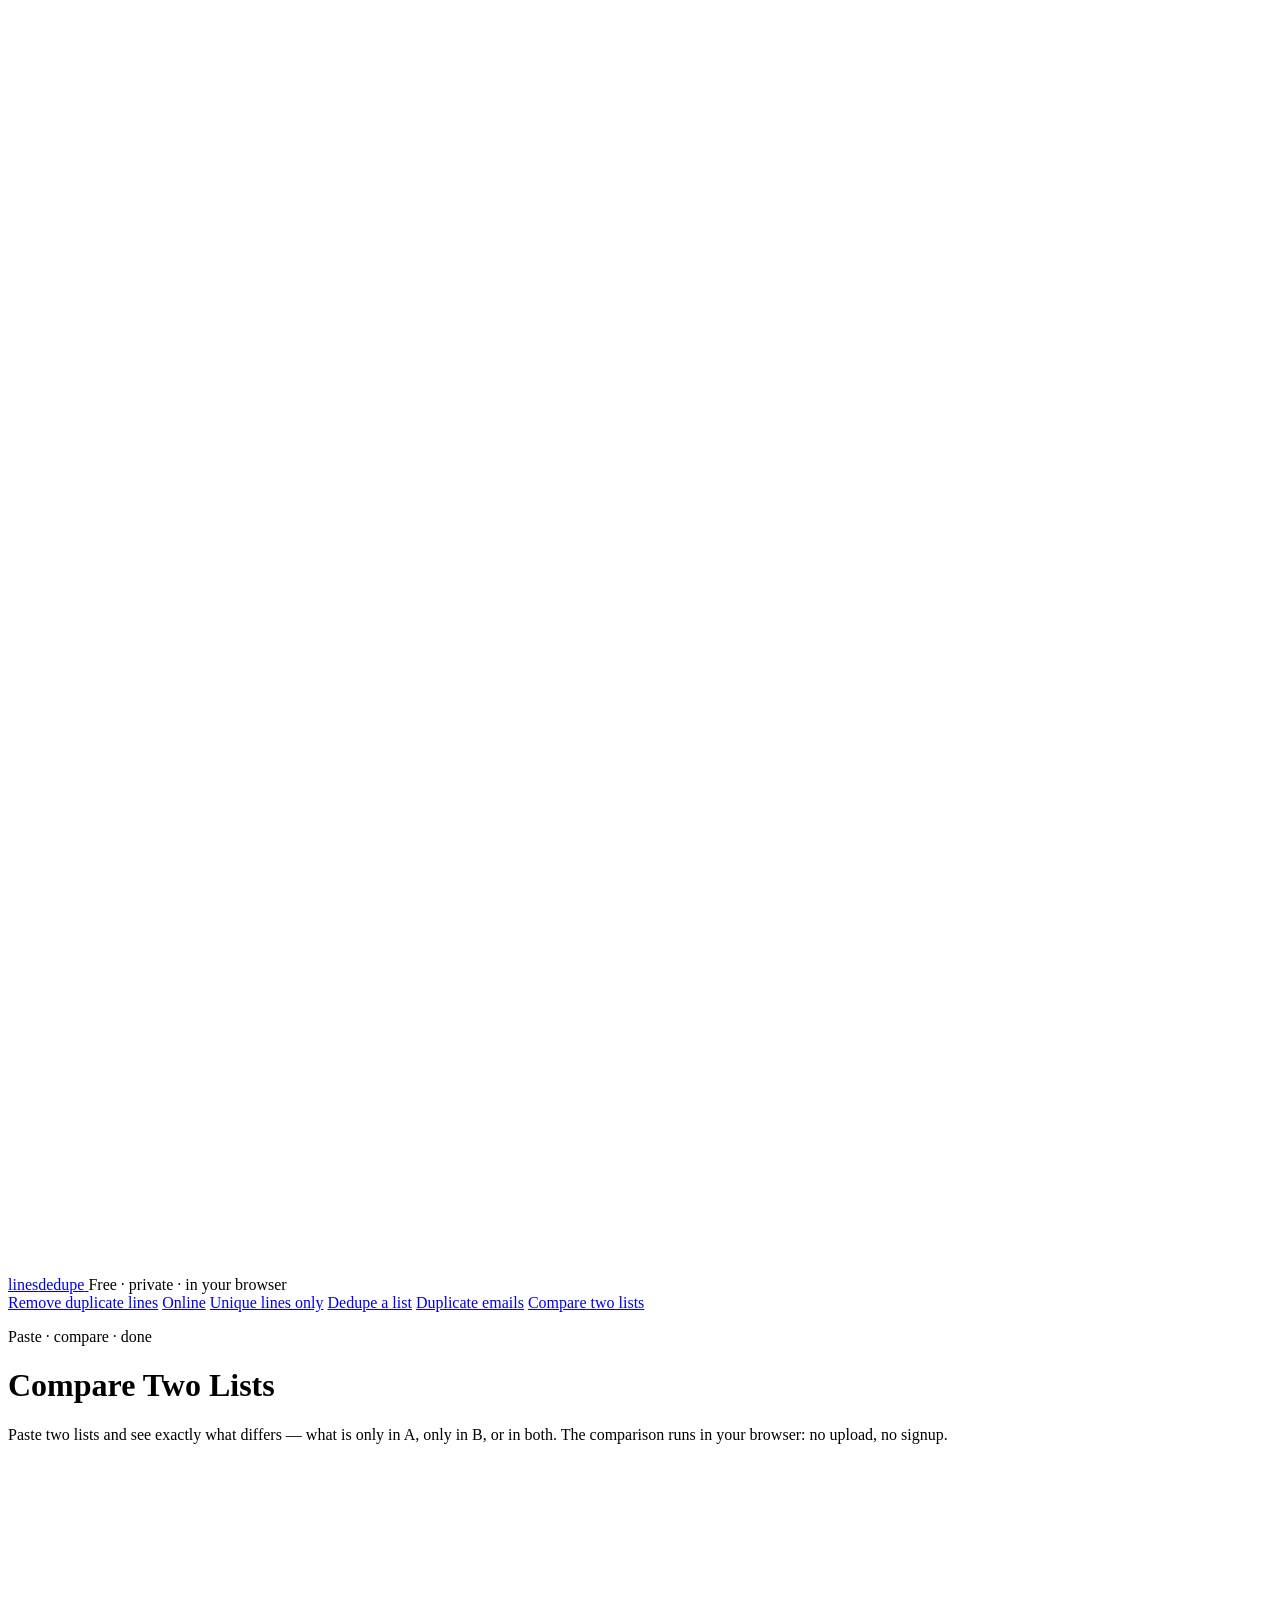
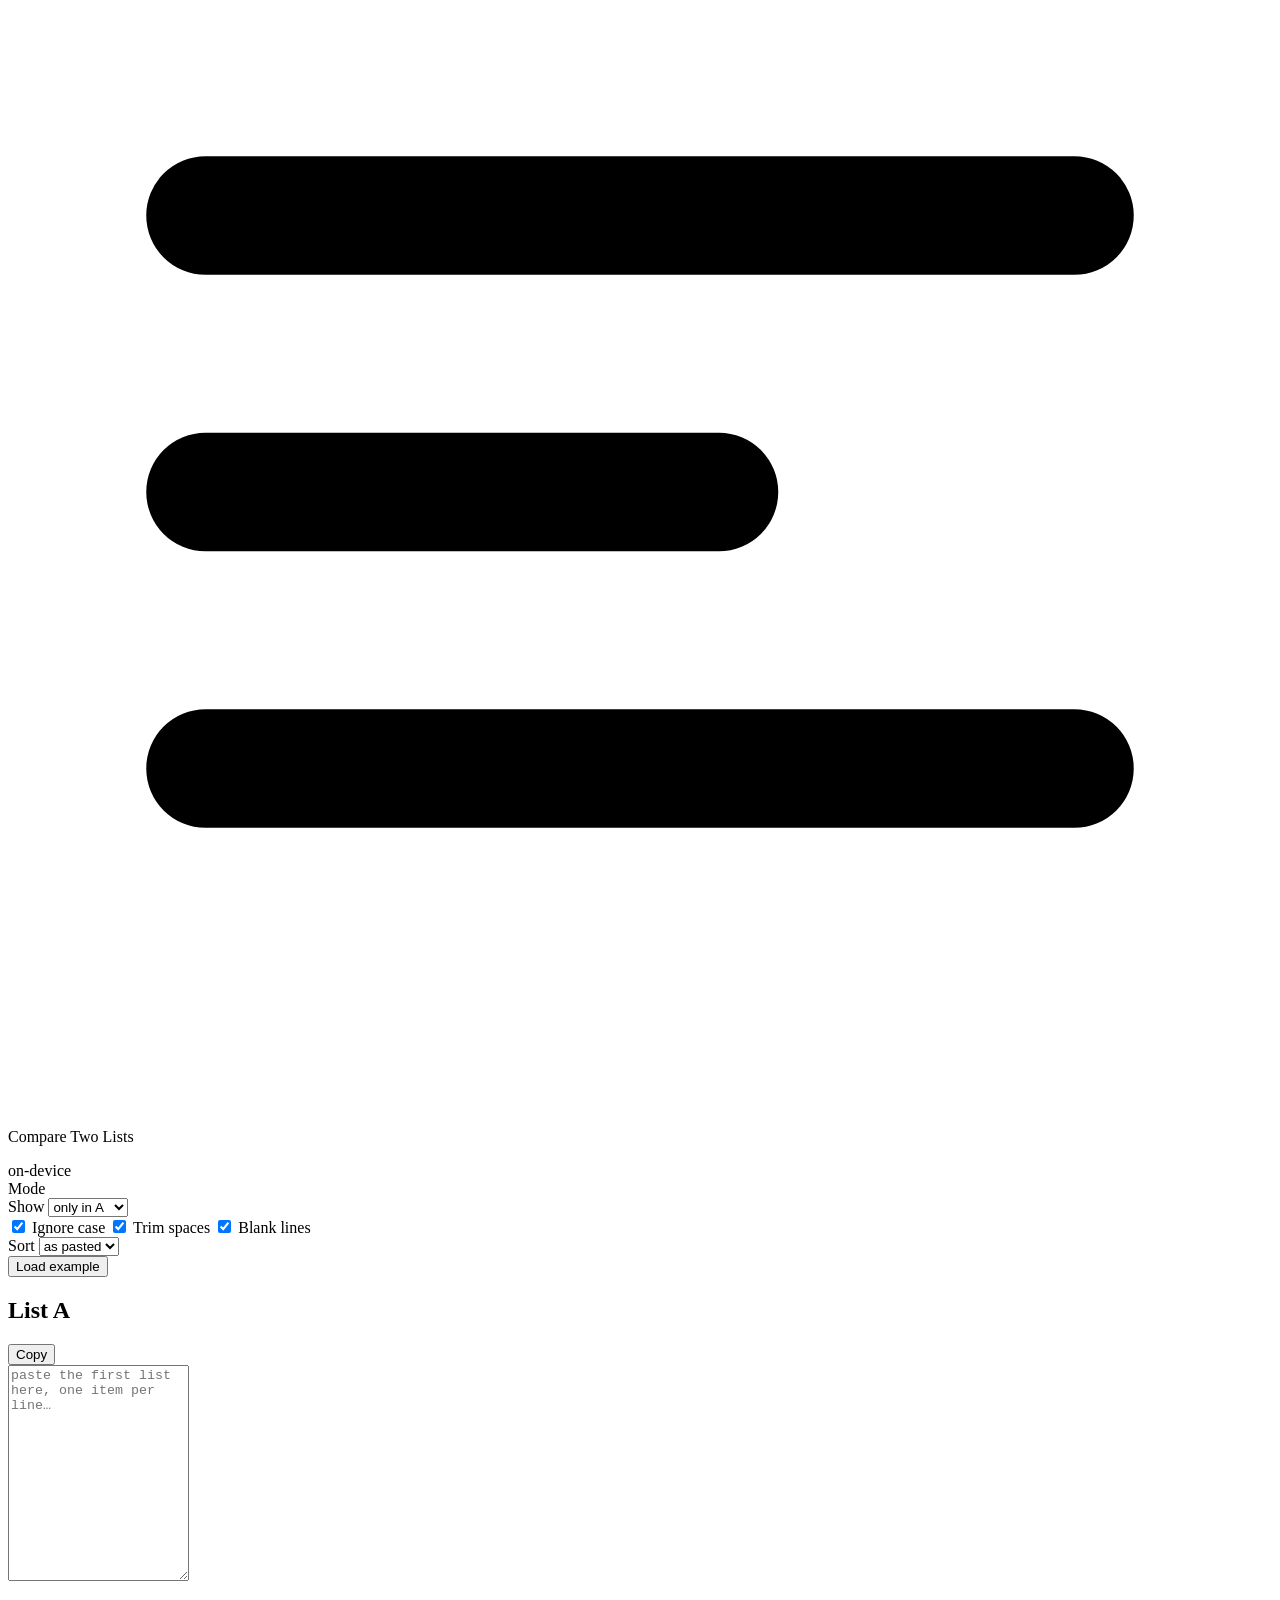
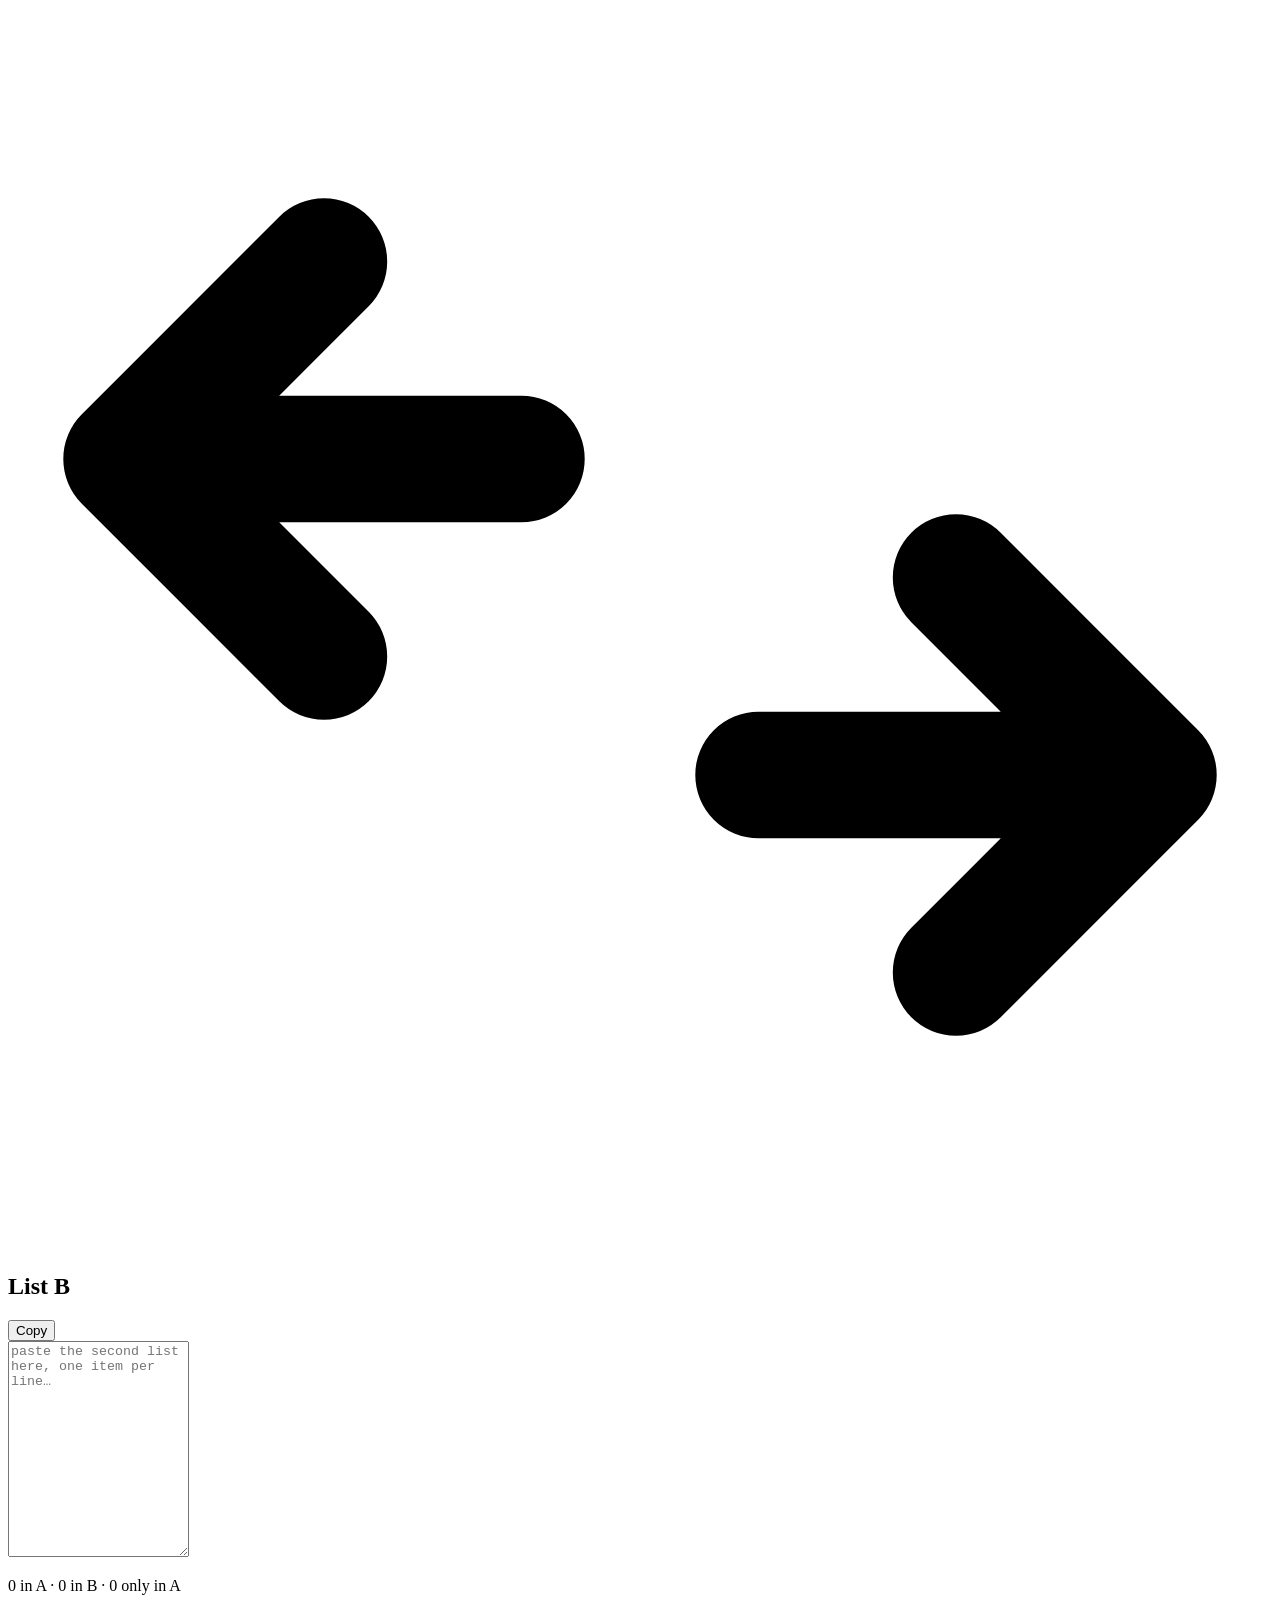
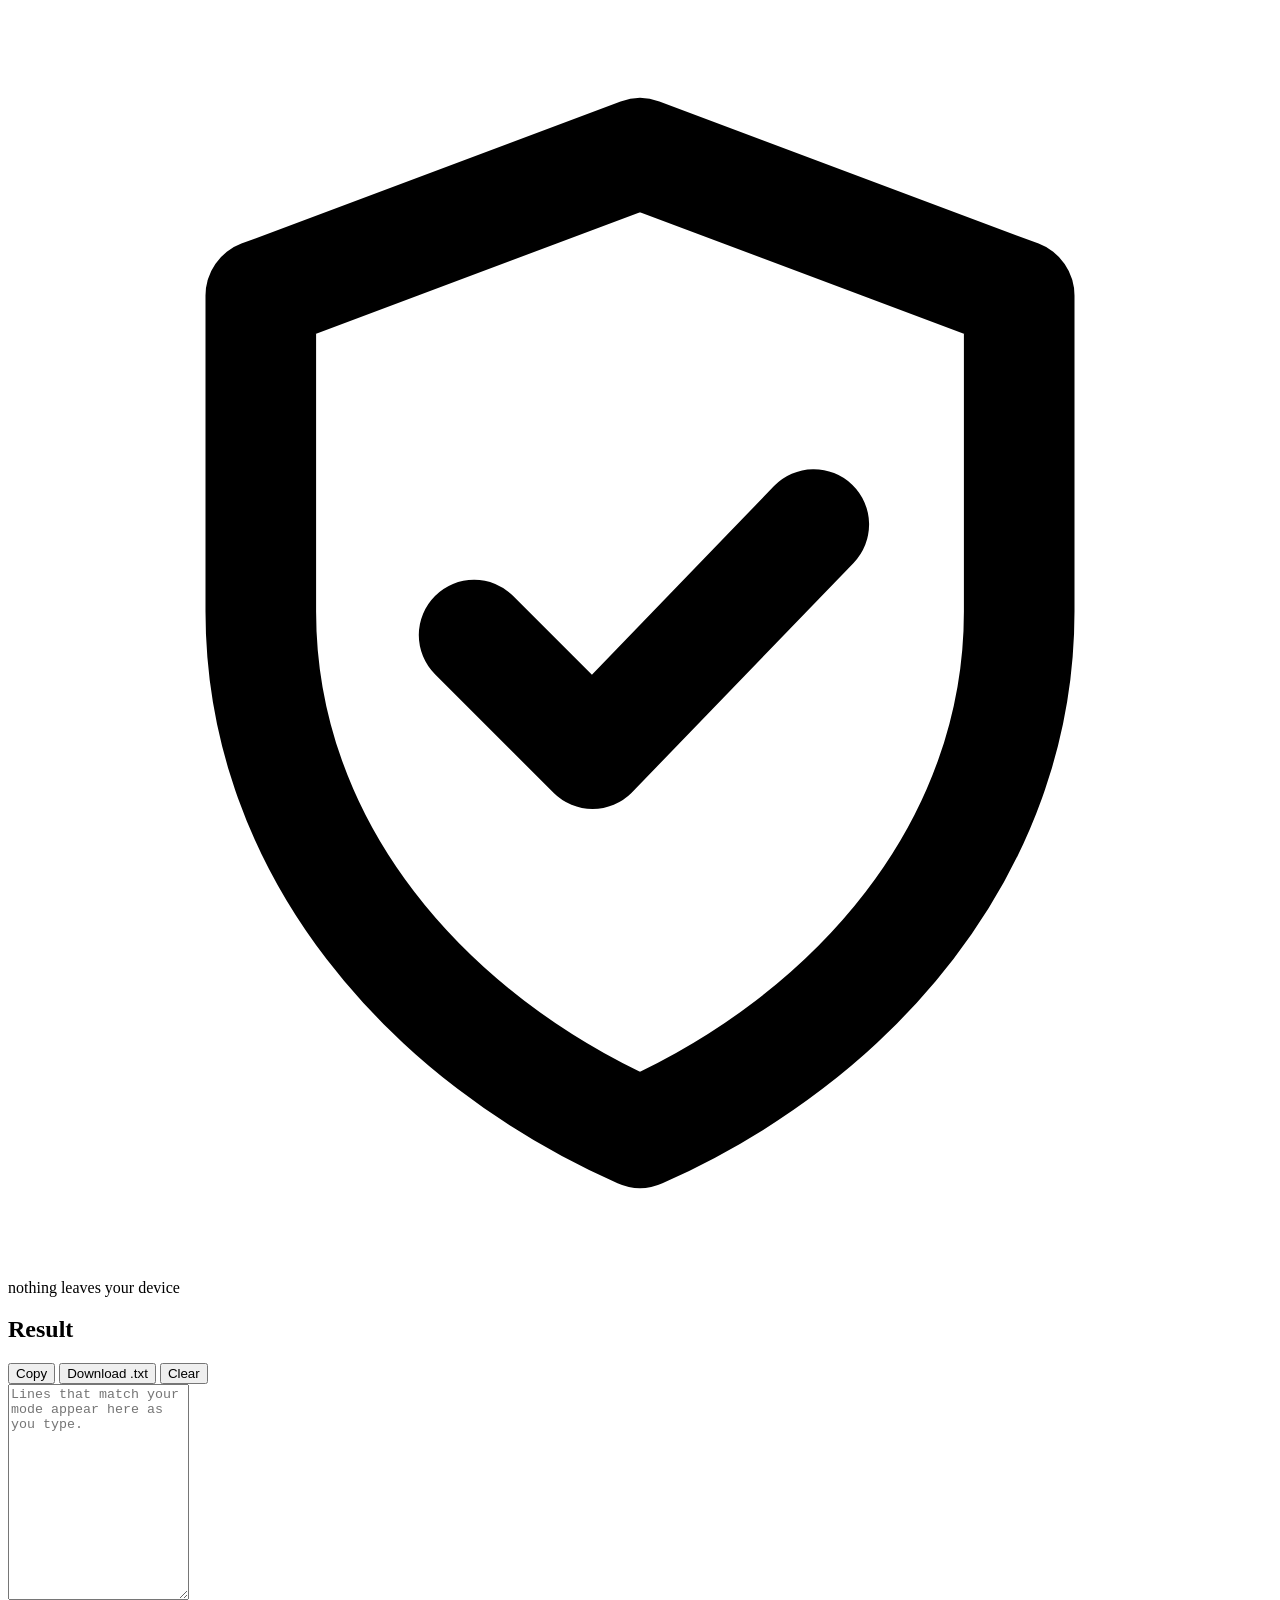
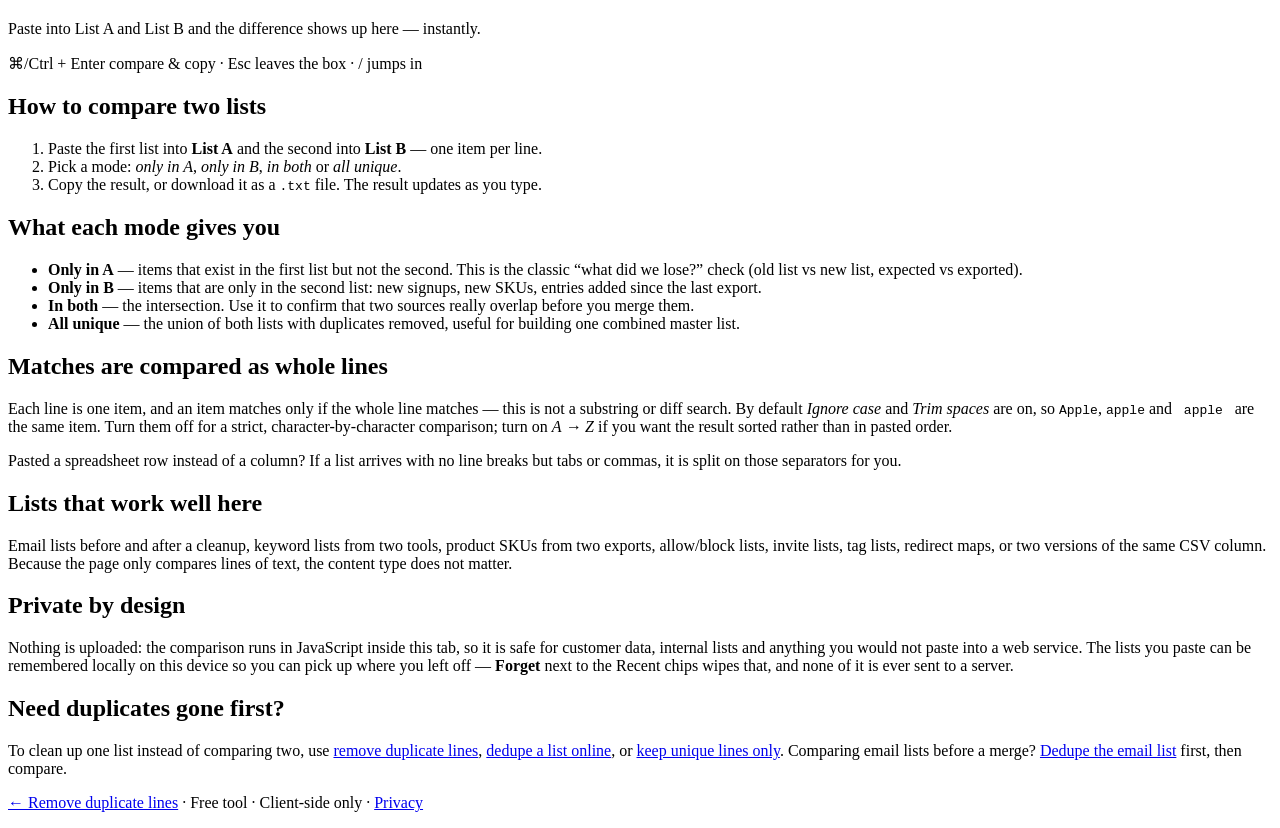
==== site/compare-two-lists.html @ 5f8d6372 "Add linesdedupe site seed Seed the public repo with the static site, MIT license, and setup notes.  " ====
<!DOCTYPE html>
<html lang="en">
<head>
  <meta charset="utf-8" />
  <meta name="viewport" content="width=device-width, initial-scale=1" />
  <title>Compare Two Lists — Find Differences Online</title>
  <meta name="description" content="Compare two lists online: see what is only in list A, only in list B, or in both. Paste, pick a mode, copy the result. Free, private, no upload." />
  <meta name="robots" content="index,follow" />
  <link rel="canonical" href="https://linesdedupe.com/compare-two-lists.html" />
  <meta property="og:title" content="Compare Two Lists — Find Differences Online" />
  <meta property="og:description" content="Paste two lists and see what is only in A, only in B, or in both. Runs in your browser — nothing uploaded." />
  <meta property="og:type" content="website" />
  <link rel="icon" href="data:image/svg+xml,%3Csvg xmlns='http://www.w3.org/2000/svg' viewBox='0 0 32 32'%3E%3Crect width='32' height='32' rx='8' fill='%230071e3'/%3E%3Cpath d='M8 11h16M8 16h10M8 21h16' stroke='white' stroke-width='2.5' stroke-linecap='round'/%3E%3C/svg%3E" />
  <link rel="preconnect" href="https://fonts.googleapis.com" />
  <link rel="preconnect" href="https://fonts.gstatic.com" crossorigin />
  <link rel="stylesheet" href="https://fonts.googleapis.com/css2?family=Inter:wght@400;500;600;700&display=swap" />
  <link rel="stylesheet" href="/styles.css" />
  <script type="application/ld+json">
{
  "@context": "https://schema.org",
  "@type": "FAQPage",
  "mainEntity": [
    {
      "@type": "Question",
      "name": "How do I compare two lists and find the differences?",
      "acceptedAnswer": {
        "@type": "Answer",
        "text": "Paste one list into List A and the other into List B, then choose a mode: only in A, only in B, in both, or all unique. The result appears instantly and can be copied or downloaded."
      }
    },
    {
      "@type": "Question",
      "name": "Does the comparison ignore case and extra spaces?",
      "acceptedAnswer": {
        "@type": "Answer",
        "text": "Yes, by default. Ignore case and trim spaces are on, so Ann and ann match. You can turn either off for a strict character-by-character comparison."
      }
    },
    {
      "@type": "Question",
      "name": "Are my lists uploaded anywhere?",
      "acceptedAnswer": {
        "@type": "Answer",
        "text": "No. Both lists are compared in JavaScript inside your browser tab. Nothing is sent to a server, so private lists are safe to compare."
      }
    },
    {
      "@type": "Question",
      "name": "Is there a limit on list size?",
      "acceptedAnswer": {
        "@type": "Answer",
        "text": "The comparison runs locally and handles lists of thousands of lines instantly. Very large pastes are limited only by your browser's memory."
      }
    }
  ]
}
  </script>
  <script src="/analytics.config.js"></script>
  <script src="/analytics.js" defer></script>
</head>
<body data-tool="compare" data-mode="only-a"
      data-example-a="apple\nbanana\ncherry\ndate\nelderberry\n"
      data-example-b="banana\ncherry\nfig\ngrape\n">
  <div class="ambient" aria-hidden="true"><i class="blob-a"></i><i class="blob-b"></i><i class="blob-c"></i></div>

  <header class="wrap">
    <div class="masthead">
      <a class="wordmark" href="/">
        <span class="mark" aria-hidden="true"><svg viewBox="0 0 16 16" fill="none" stroke="#fff" stroke-width="1.7" stroke-linecap="round"><path d="M2.5 4.5h11M2.5 8h6.5M2.5 11.5h11"/></svg></span>
        lines<span class="dim">dedupe</span>
      </a>
      <span class="pages">Free · private · in your browser</span>
    </div>
    <nav class="nav" aria-label="Pages">
      <a href="/">Remove duplicate lines</a>
      <a href="/remove-duplicate-lines-online.html">Online</a>
      <a href="/unique-lines-only.html">Unique lines only</a>
      <a href="/dedupe-list-online.html">Dedupe a list</a>
      <a href="/remove-duplicate-emails-list.html">Duplicate emails</a>
      <a href="/compare-two-lists.html" aria-current="page">Compare two lists</a>
    </nav>

    <div class="hero is-sub">
      <p class="eyebrow">Paste · compare · done</p>
      <h1>Compare Two Lists</h1>
      <p class="lead">Paste two lists and see exactly what differs — what is only in A, only in B, or in both. The comparison runs in your browser: no upload, no signup.</p>
    </div>
  </header>

  <main class="wrap">
    <section class="window" aria-label="Compare two lists tool">
      <div class="titlebar">
        <span class="lights" aria-hidden="true"><i class="l-red"></i><i class="l-yellow"></i><i class="l-green"></i></span>
        <p class="window-title">
          <svg viewBox="0 0 16 16" aria-hidden="true" fill="none" stroke="currentColor" stroke-width="1.5" stroke-linecap="round"><path d="M2.5 4.5h11M2.5 8h6.5M2.5 11.5h11"/></svg>
          Compare Two Lists
        </p>
        <span class="title-right">on-device</span>
      </div>

      <div class="window-body">
        <div class="segmented">
          <div class="seg" role="group" aria-label="Options">
            <span class="seg-label">Mode</span>
            <div class="seg-group">
              <label class="seg-select" id="modeWrap"><span>Show</span>
                <select id="mode" aria-label="Which lines to show">
                  <option value="onlyA" selected>only in A</option>
                  <option value="onlyB">only in B</option>
                  <option value="both">in both</option>
                  <option value="unique">all unique</option>
                </select>
              </label>
            </div>
            <span class="seg-divider" aria-hidden="true"></span>
            <div class="seg-group">
              <label><input type="checkbox" id="ignoreCase" checked /> Ignore case</label>
              <label><input type="checkbox" id="trim" checked /> Trim spaces</label>
              <label><input type="checkbox" id="dropBlank" checked /> Blank lines</label>
            </div>
            <span class="seg-divider" aria-hidden="true"></span>
            <div class="seg-group">
              <label class="seg-select"><span>Sort</span>
                <select id="sort" aria-label="Sort order">
                  <option value="none" selected>as pasted</option>
                  <option value="asc">A → Z</option>
                  <option value="desc">Z → A</option>
                </select>
              </label>
            </div>
          </div>
          <div class="seg-actions">
            <button type="button" id="example" class="ghost">Load example</button>
          </div>
        </div>

        <div class="editor is-compare">
          <div class="pane">
            <div class="pane-head">
              <h2><span class="dot" aria-hidden="true"></span>List A</h2>
              <div class="actions">
                <button type="button" id="copyA" class="ghost"><span class="btn-label">Copy</span></button>
              </div>
            </div>
            <textarea id="inputA" rows="14" placeholder="paste the first list here, one item per line…" spellcheck="false" aria-label="List A"></textarea>
          </div>

          <div class="compare-split" aria-hidden="true">
            <span><svg viewBox="0 0 16 16" fill="none" stroke="currentColor" stroke-width="1.6" stroke-linecap="round" stroke-linejoin="round"><path d="M4 3.5 1.5 6 4 8.5M1.5 6h5M12 7.5 14.5 10 12 12.5M14.5 10h-5"/></svg></span>
          </div>

          <div class="pane">
            <div class="pane-head">
              <h2><span class="dot" aria-hidden="true"></span>List B</h2>
              <div class="actions">
                <button type="button" id="copyB" class="ghost"><span class="btn-label">Copy</span></button>
              </div>
            </div>
            <textarea id="inputB" rows="14" placeholder="paste the second list here, one item per line…" spellcheck="false" aria-label="List B"></textarea>
          </div>
        </div>

        <div class="statusbar" style="margin-bottom:14px">
          <p class="stats" id="stats" aria-live="polite" aria-label="0 unique in list A, 0 unique in list B, result: 0 only in A"><span class="n" data-v="0">0</span> in A · <span class="n" data-v="0">0</span> in B · <span class="n n-removed" data-v="0">0</span> only in A</p>
          <span class="trust" id="trust" title="Both lists are compared in JavaScript inside this tab. No upload, no account, no tracking."><svg viewBox="0 0 16 16" aria-hidden="true" fill="none" stroke="currentColor" stroke-width="1.4" stroke-linecap="round" stroke-linejoin="round"><path d="M8 1.8 3.2 3.6v4c0 3 2.1 5.4 4.8 6.6 2.7-1.2 4.8-3.6 4.8-6.6v-4L8 1.8Z"/><path d="m5.9 7.9 1.5 1.5 2.8-2.9"/></svg>nothing leaves your device</span>
        </div>

        <div class="editor">
          <div class="pane is-output" style="grid-column:1 / -1">
            <div class="pane-head">
              <h2><span class="dot" aria-hidden="true"></span>Result</h2>
              <div class="actions">
                <button type="button" id="copy"><span class="btn-label">Copy</span></button>
                <button type="button" id="download" class="ghost">Download .txt</button>
                <button type="button" id="clearIn" class="ghost">Clear</button>
              </div>
            </div>
            <textarea id="output" rows="14" readonly spellcheck="false" placeholder="Lines that match your mode appear here as you type." aria-label="Comparison result"></textarea>
            <p class="empty-hint">Paste into List A and List B and the difference shows up here — instantly.</p>
            <p class="restored" id="restored" hidden>Picked up where you left off — <button type="button" class="linklike" id="restoredClear">start fresh</button></p>
            <p class="pane-foot hint"><span class="kbd">⌘</span>/<span class="kbd">Ctrl</span> + <span class="kbd">Enter</span> compare &amp; copy · <span class="kbd">Esc</span> leaves the box · <span class="kbd">/</span> jumps in</p>
          </div>
        </div>
      </div>
    </section>

    <div class="recent" id="recent" hidden>
      <span class="recent-label">Recent</span>
      <ul class="recent-list" id="recentList"></ul>
      <button type="button" class="recent-clear" id="recentClear" title="Forget the last comparisons stored in this browser">Forget</button>
    </div>

    <article class="prose">
      <h2>How to compare two lists</h2>
      <ol>
        <li>Paste the first list into <strong>List A</strong> and the second into <strong>List B</strong> — one item per line.</li>
        <li>Pick a mode: <em>only in A</em>, <em>only in B</em>, <em>in both</em> or <em>all unique</em>.</li>
        <li>Copy the result, or download it as a <code>.txt</code> file. The result updates as you type.</li>
      </ol>
      <h2>What each mode gives you</h2>
      <ul>
        <li><strong>Only in A</strong> — items that exist in the first list but not the second. This is the classic “what did we lose?” check (old list vs new list, expected vs exported).</li>
        <li><strong>Only in B</strong> — items that are only in the second list: new signups, new SKUs, entries added since the last export.</li>
        <li><strong>In both</strong> — the intersection. Use it to confirm that two sources really overlap before you merge them.</li>
        <li><strong>All unique</strong> — the union of both lists with duplicates removed, useful for building one combined master list.</li>
      </ul>
      <h2>Matches are compared as whole lines</h2>
      <p>Each line is one item, and an item matches only if the whole line matches — this is not a substring or diff search. By default <em>Ignore case</em> and <em>Trim spaces</em> are on, so <code>Apple</code>, <code>apple</code> and <code>&nbsp;apple&nbsp;</code> are the same item. Turn them off for a strict, character-by-character comparison; turn on <em>A → Z</em> if you want the result sorted rather than in pasted order.</p>
      <p>Pasted a spreadsheet row instead of a column? If a list arrives with no line breaks but tabs or commas, it is split on those separators for you.</p>
      <h2>Lists that work well here</h2>
      <p>Email lists before and after a cleanup, keyword lists from two tools, product SKUs from two exports, allow/block lists, invite lists, tag lists, redirect maps, or two versions of the same CSV column. Because the page only compares lines of text, the content type does not matter.</p>
      <h2>Private by design</h2>
      <p>Nothing is uploaded: the comparison runs in JavaScript inside this tab, so it is safe for customer data, internal lists and anything you would not paste into a web service. The lists you paste can be remembered locally on this device so you can pick up where you left off — <strong>Forget</strong> next to the Recent chips wipes that, and none of it is ever sent to a server.</p>
      <h2>Need duplicates gone first?</h2>
      <p>To clean up one list instead of comparing two, use <a href="/">remove duplicate lines</a>, <a href="/dedupe-list-online.html">dedupe a list online</a>, or <a href="/unique-lines-only.html">keep unique lines only</a>. Comparing email lists before a merge? <a href="/remove-duplicate-emails-list.html">Dedupe the email list</a> first, then compare.</p>
    </article>
  </main>

  <footer class="wrap foot">
    <p><a href="/">← Remove duplicate lines</a> <span class="sep">·</span> Free tool <span class="sep">·</span> Client-side only <span class="sep">·</span> <a href="/privacy.html">Privacy</a></p>
  </footer>
  <p class="toast" id="toast" role="status" aria-live="polite"></p>
  <script src="/app.js"></script>
</body>
</html>
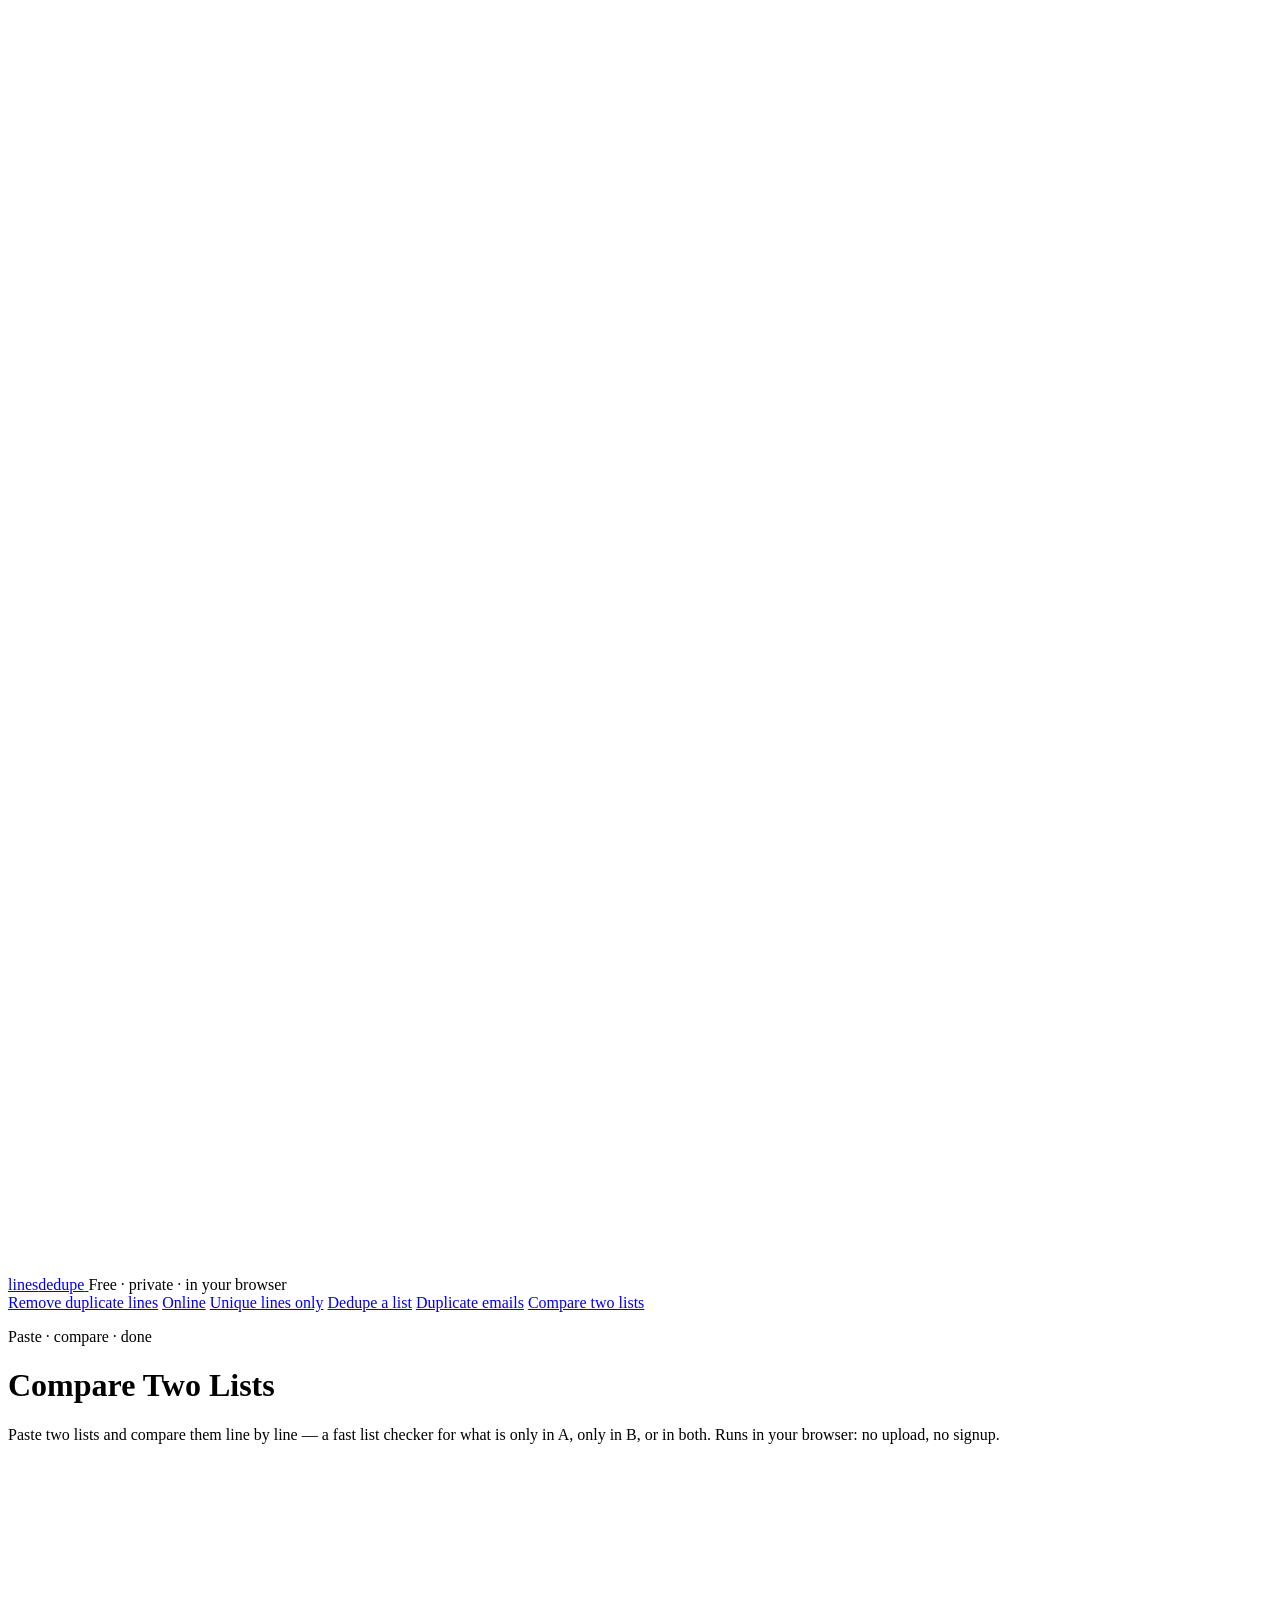
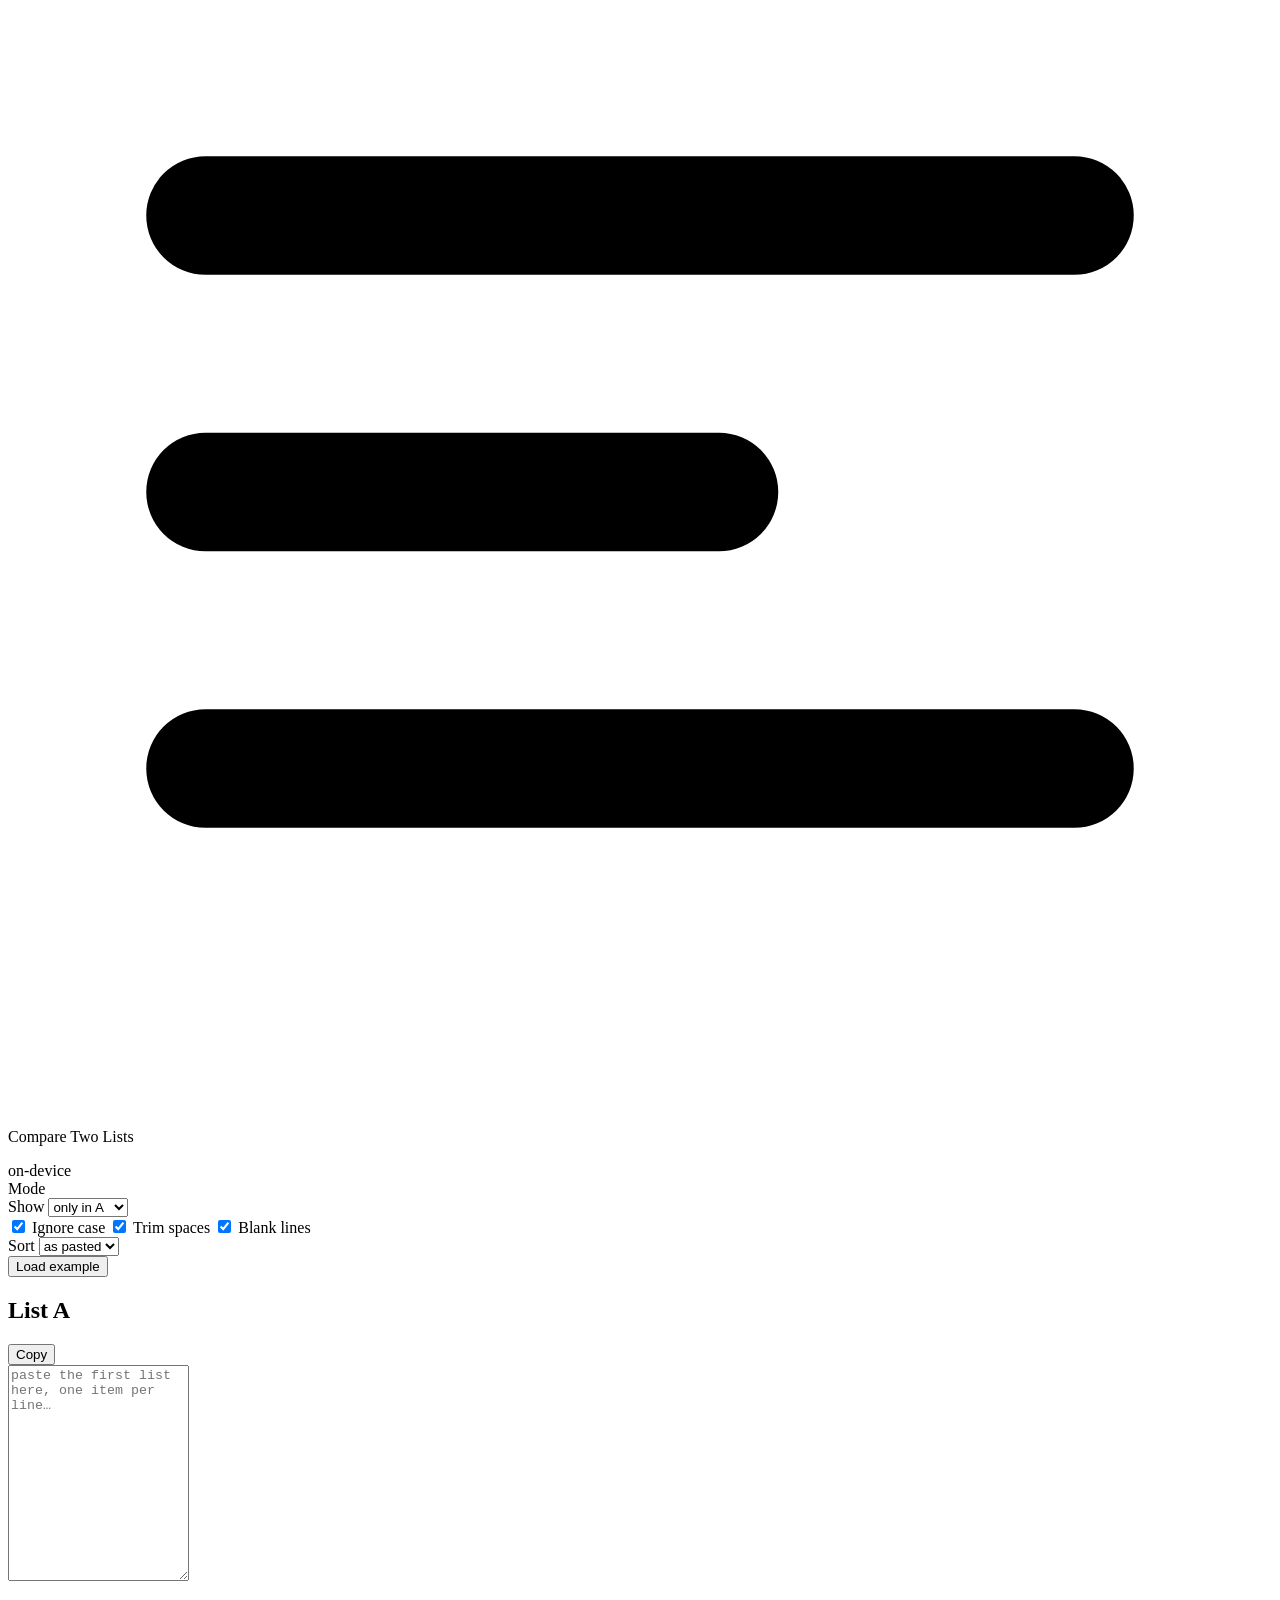
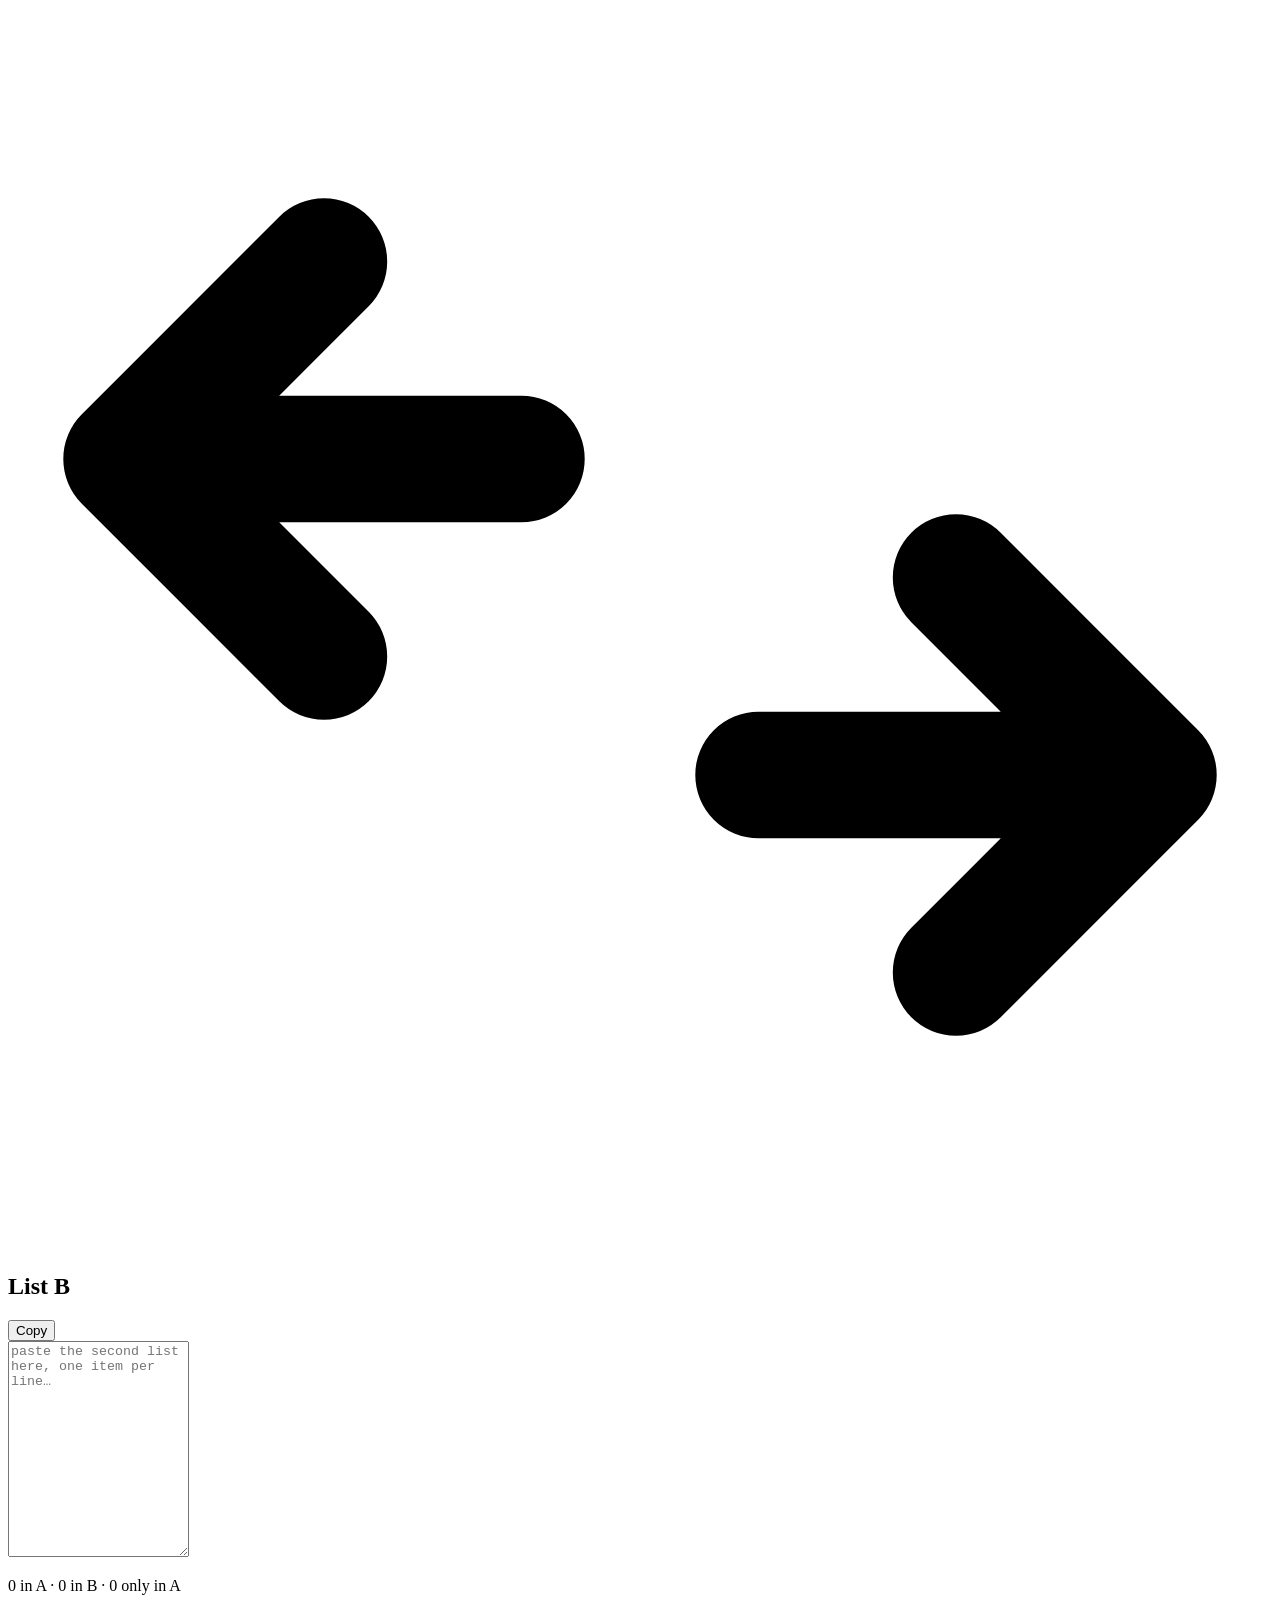
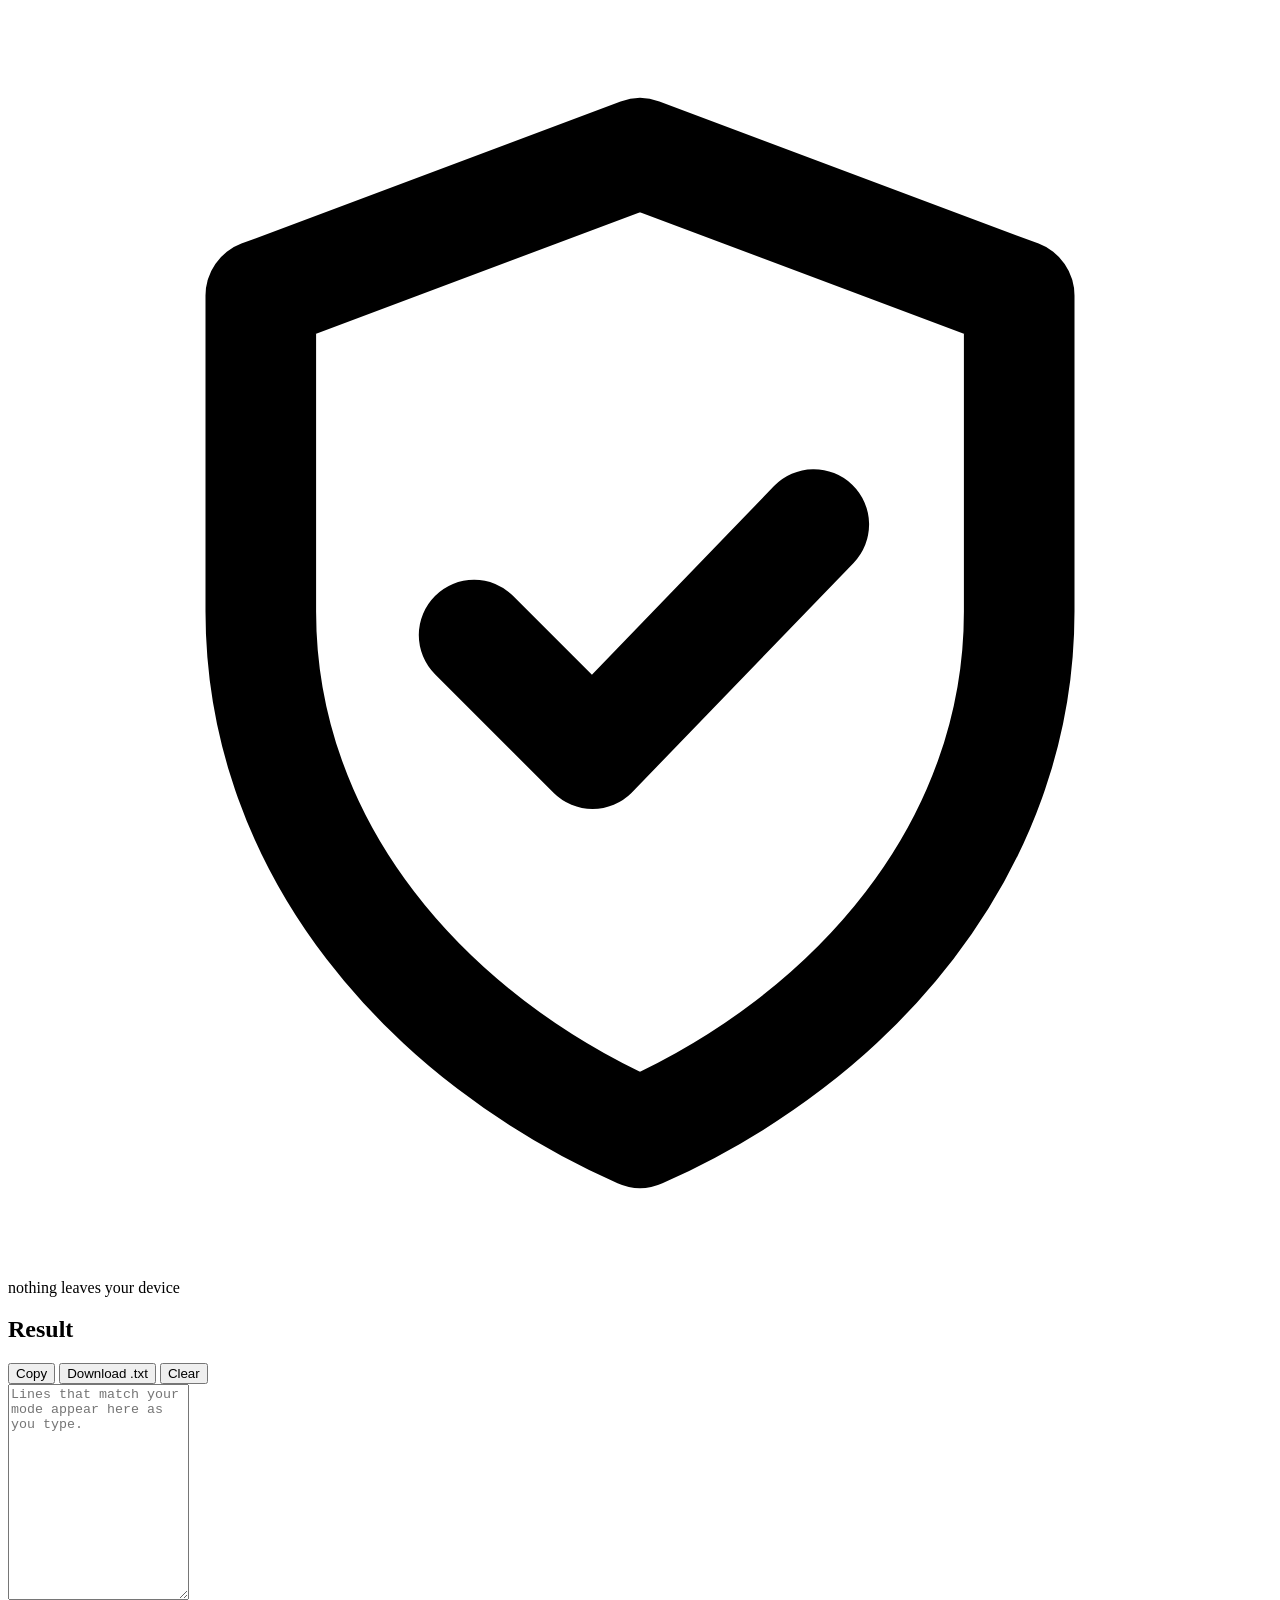
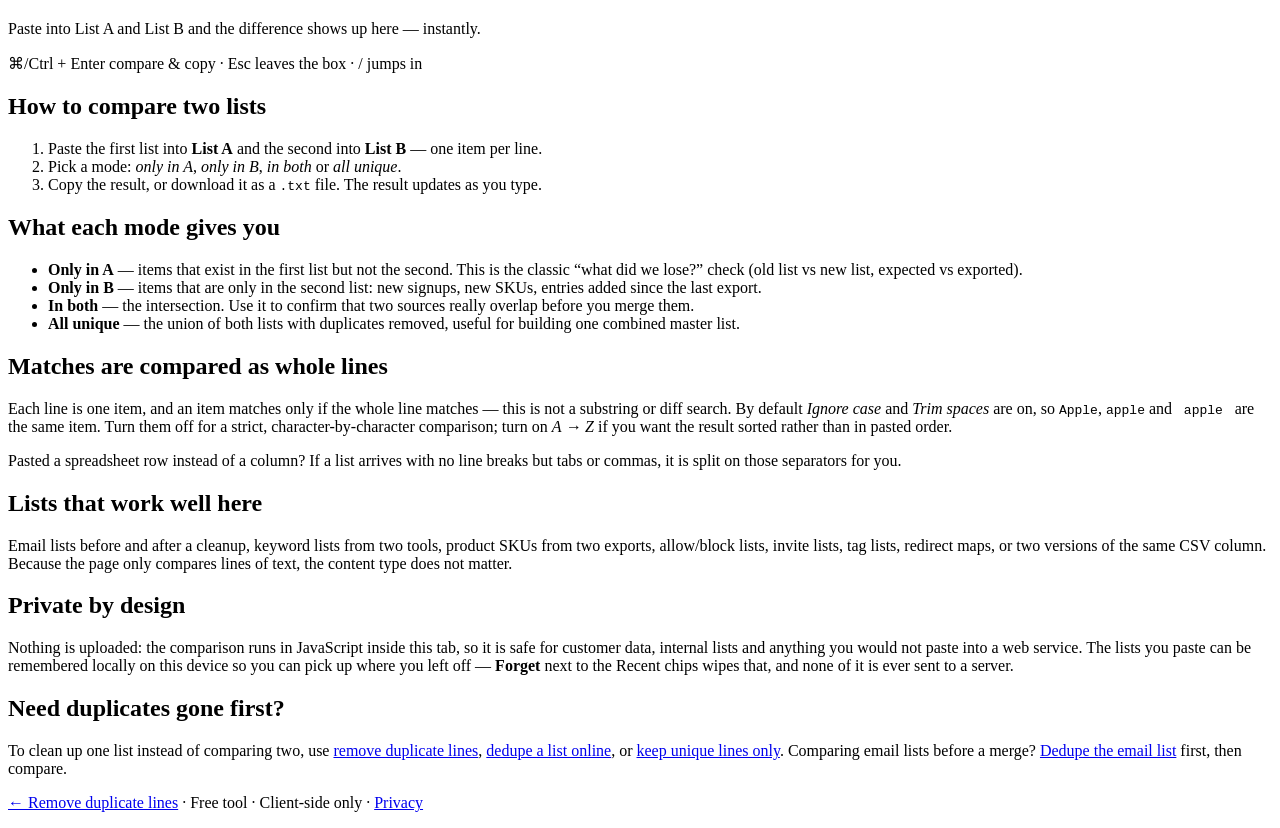
==== commit 2f1d7bd1: "Sync public site to extensionless canonicals Match the deploy zip: https sitemap and canonicals with" ====
--- a/site/compare-two-lists.html
+++ b/site/compare-two-lists.html
@@ -4,9 +4,9 @@
   <meta charset="utf-8" />
   <meta name="viewport" content="width=device-width, initial-scale=1" />
   <title>Compare Two Lists — Find Differences Online</title>
-  <meta name="description" content="Compare two lists online: see what is only in list A, only in list B, or in both. Paste, pick a mode, copy the result. Free, private, no upload." />
+  <meta name="description" content="Compare two lists (or compare a list pair) online — a simple list checker for only-A, only-B, or both. Paste, pick a mode, copy. Free, private, no upload." />
   <meta name="robots" content="index,follow" />
-  <link rel="canonical" href="https://linesdedupe.com/compare-two-lists.html" />
+  <link rel="canonical" href="https://linesdedupe.com/compare-two-lists" />
   <meta property="og:title" content="Compare Two Lists — Find Differences Online" />
   <meta property="og:description" content="Paste two lists and see what is only in A, only in B, or in both. Runs in your browser — nothing uploaded." />
   <meta property="og:type" content="website" />
@@ -51,6 +51,14 @@
         "@type": "Answer",
         "text": "The comparison runs locally and handles lists of thousands of lines instantly. Very large pastes are limited only by your browser's memory."
       }
+    },
+    {
+      "@type": "Question",
+      "name": "Can I use this as a list checker to compare list A vs list B?",
+      "acceptedAnswer": {
+        "@type": "Answer",
+        "text": "Yes. Paste each list on its own side, then use only in A / only in B / in both as a list checker. It is the same flow as comparing two lists line by line."
+      }
     }
   ]
 }
@@ -73,17 +81,17 @@
     </div>
     <nav class="nav" aria-label="Pages">
       <a href="/">Remove duplicate lines</a>
-      <a href="/remove-duplicate-lines-online.html">Online</a>
-      <a href="/unique-lines-only.html">Unique lines only</a>
-      <a href="/dedupe-list-online.html">Dedupe a list</a>
-      <a href="/remove-duplicate-emails-list.html">Duplicate emails</a>
-      <a href="/compare-two-lists.html" aria-current="page">Compare two lists</a>
+      <a href="/remove-duplicate-lines-online">Online</a>
+      <a href="/unique-lines-only">Unique lines only</a>
+      <a href="/dedupe-list-online">Dedupe a list</a>
+      <a href="/remove-duplicate-emails-list">Duplicate emails</a>
+      <a href="/compare-two-lists" aria-current="page">Compare two lists</a>
     </nav>
 
     <div class="hero is-sub">
       <p class="eyebrow">Paste · compare · done</p>
       <h1>Compare Two Lists</h1>
-      <p class="lead">Paste two lists and see exactly what differs — what is only in A, only in B, or in both. The comparison runs in your browser: no upload, no signup.</p>
+      <p class="lead">Paste two lists and compare them line by line — a fast list checker for what is only in A, only in B, or in both. Runs in your browser: no upload, no signup.</p>
     </div>
   </header>
 
@@ -212,12 +220,12 @@
       <h2>Private by design</h2>
       <p>Nothing is uploaded: the comparison runs in JavaScript inside this tab, so it is safe for customer data, internal lists and anything you would not paste into a web service. The lists you paste can be remembered locally on this device so you can pick up where you left off — <strong>Forget</strong> next to the Recent chips wipes that, and none of it is ever sent to a server.</p>
       <h2>Need duplicates gone first?</h2>
-      <p>To clean up one list instead of comparing two, use <a href="/">remove duplicate lines</a>, <a href="/dedupe-list-online.html">dedupe a list online</a>, or <a href="/unique-lines-only.html">keep unique lines only</a>. Comparing email lists before a merge? <a href="/remove-duplicate-emails-list.html">Dedupe the email list</a> first, then compare.</p>
+      <p>To clean up one list instead of comparing two, use <a href="/">remove duplicate lines</a>, <a href="/dedupe-list-online">dedupe a list online</a>, or <a href="/unique-lines-only">keep unique lines only</a>. Comparing email lists before a merge? <a href="/remove-duplicate-emails-list">Dedupe the email list</a> first, then compare.</p>
     </article>
   </main>
 
   <footer class="wrap foot">
-    <p><a href="/">← Remove duplicate lines</a> <span class="sep">·</span> Free tool <span class="sep">·</span> Client-side only <span class="sep">·</span> <a href="/privacy.html">Privacy</a></p>
+    <p><a href="/">← Remove duplicate lines</a> <span class="sep">·</span> Free tool <span class="sep">·</span> Client-side only <span class="sep">·</span> <a href="/privacy">Privacy</a></p>
   </footer>
   <p class="toast" id="toast" role="status" aria-live="polite"></p>
   <script src="/app.js"></script>
